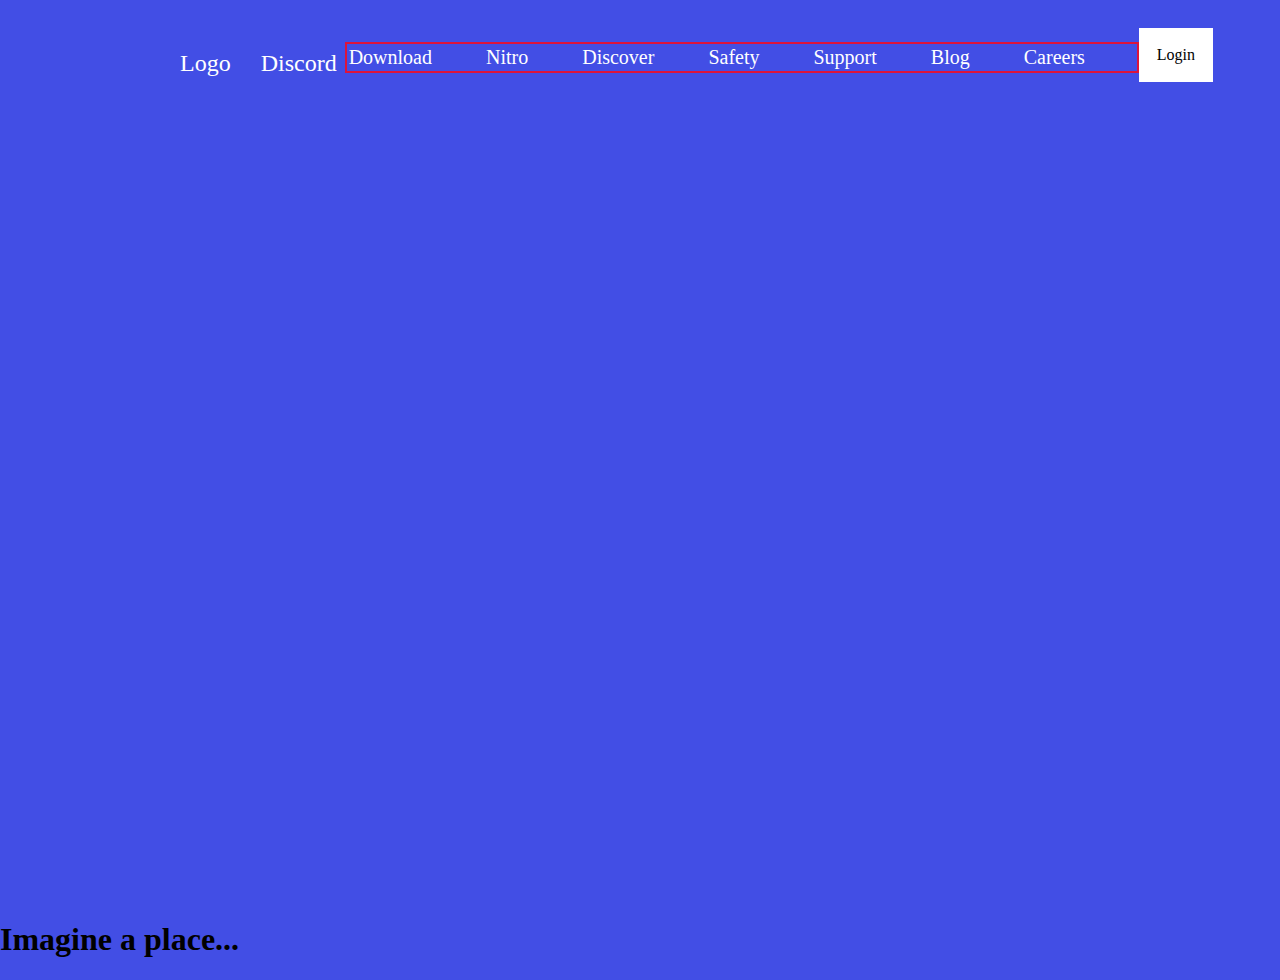
==== flex/index.html @ 01097e7c "discord top bar flex" ====
<html>
  <head>   

    <link rel="stylesheet" type="text/css" href="/style.css">  
      <link rel="stylesheet" type="text/css" href="/test/reset.css">
    <link rel="stylesheet" type="text/css" href="flex.css">
    <title>FLEX</title>
    <meta charset="utf-8" />

  </head>
  <body>
    <div class="flex">
        <div class="logo">
            <div class="pictorial">Logo</div>
            <div class="wordmark">Discord</div>
        </div>

        <div class="menu">
            <div class="menu-item">Download</div>
            <div class="menu-item">Nitro</div>
            <div class="menu-item">Discover</div>
            <div class="menu-item">Safety</div>
            <div class="menu-item">Support</div>
            <div class="menu-item">Blog</div>
            <div class="menu-item">Careers</div>
        </div>

        <div class="login">Login</div>
    </div>

    <h1 class="title">Imagine a place...</h1>

  </body>
</html>
---- style.css ----
body{
    padding: 0;
    margin: 0;
}
---- flex/flex.css ----
body{
    background-color: #424EE5;
}

.logo{
    border: 2px crimson;
    display: flex;
    flex-direction: row;
    align-items: flex-start;
    justify-content:center;
    margin-top: 42px;
}

.pictorial{
    background-color: #424EE5;
    color: #ffffff;
    border: 2px crimson;
    font-size: 24px;
    padding: 8px;
    margin-right: 14px;
}

.wordmark{
    background-color: #424EE5;
    color: #ffffff;
    font-size: 24px;
    border: 2px crimson;
    padding: 8px;
}

.menu{
    background-color: #424EE5;
    color: #ffffff;
    display: flex;
    flex-direction: row;
    border: 2px solid crimson;
    margin-top: 42px;
    align-items: center;
    justify-content: center;
}

.menu-item{
    background-color: #424EE5;
    color: #ffffff;
    border: 2px crimson;
    font-size: 20px;
    padding: 2px;
    margin-right: 50px;
}

.login{
    background-color: #ffffff;
    color: #000000;
    border: 2px crimson;
    font-size: 16px;
    margin-top: 28px;
    padding-top: 18px;
    padding-bottom: 18px;
    padding-left: 18px;
    padding-right: 18px;
}

.flex{
    background-color: #424EE5;
    display: flex;
    flex-direction: row;
    align-items: flex-start;
    justify-content:space-between;
    height: 100vh;
    padding-left: 172px;
    padding-right: 172px;
}
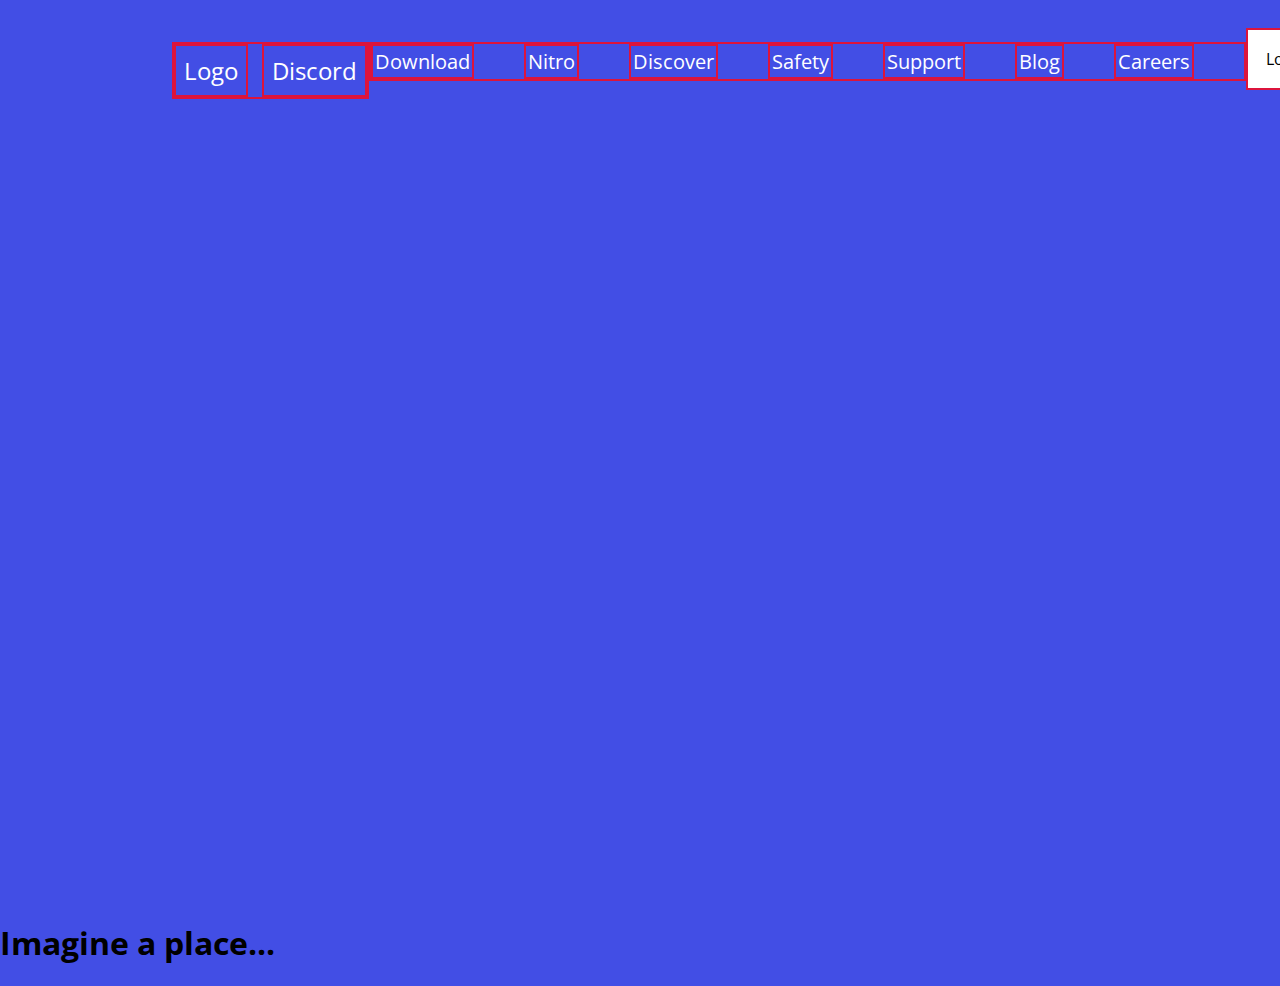
==== commit 1fbeedf8: "change font" ====
--- a/flex/index.html
+++ b/flex/index.html
@@ -1,5 +1,8 @@
 <html>
   <head>   
+    <link rel="preconnect" href="https://fonts.googleapis.com">
+<link rel="preconnect" href="https://fonts.gstatic.com" crossorigin>
+<link href="https://fonts.googleapis.com/css2?family=Open+Sans:ital,wght@0,300..800;1,300..800&display=swap" rel="stylesheet">
 
     <link rel="stylesheet" type="text/css" href="/style.css">  
       <link rel="stylesheet" type="text/css" href="/test/reset.css">
--- a/flex/flex.css
+++ b/flex/flex.css
@@ -1,9 +1,10 @@
 body{
     background-color: #424EE5;
+    font-family: "Open Sans", sans-serif;
 }
 
 .logo{
-    border: 2px crimson;
+    border: 2px solid crimson;
     display: flex;
     flex-direction: row;
     align-items: flex-start;
@@ -14,7 +15,7 @@
 .pictorial{
     background-color: #424EE5;
     color: #ffffff;
-    border: 2px crimson;
+    border: 2px solid crimson;
     font-size: 24px;
     padding: 8px;
     margin-right: 14px;
@@ -24,7 +25,7 @@
     background-color: #424EE5;
     color: #ffffff;
     font-size: 24px;
-    border: 2px crimson;
+    border: 2px solid crimson;
     padding: 8px;
 }
 
@@ -42,7 +43,7 @@
 .menu-item{
     background-color: #424EE5;
     color: #ffffff;
-    border: 2px crimson;
+    border: 2px solid crimson;
     font-size: 20px;
     padding: 2px;
     margin-right: 50px;
@@ -51,7 +52,7 @@
 .login{
     background-color: #ffffff;
     color: #000000;
-    border: 2px crimson;
+    border: 2px solid crimson;
     font-size: 16px;
     margin-top: 28px;
     padding-top: 18px;
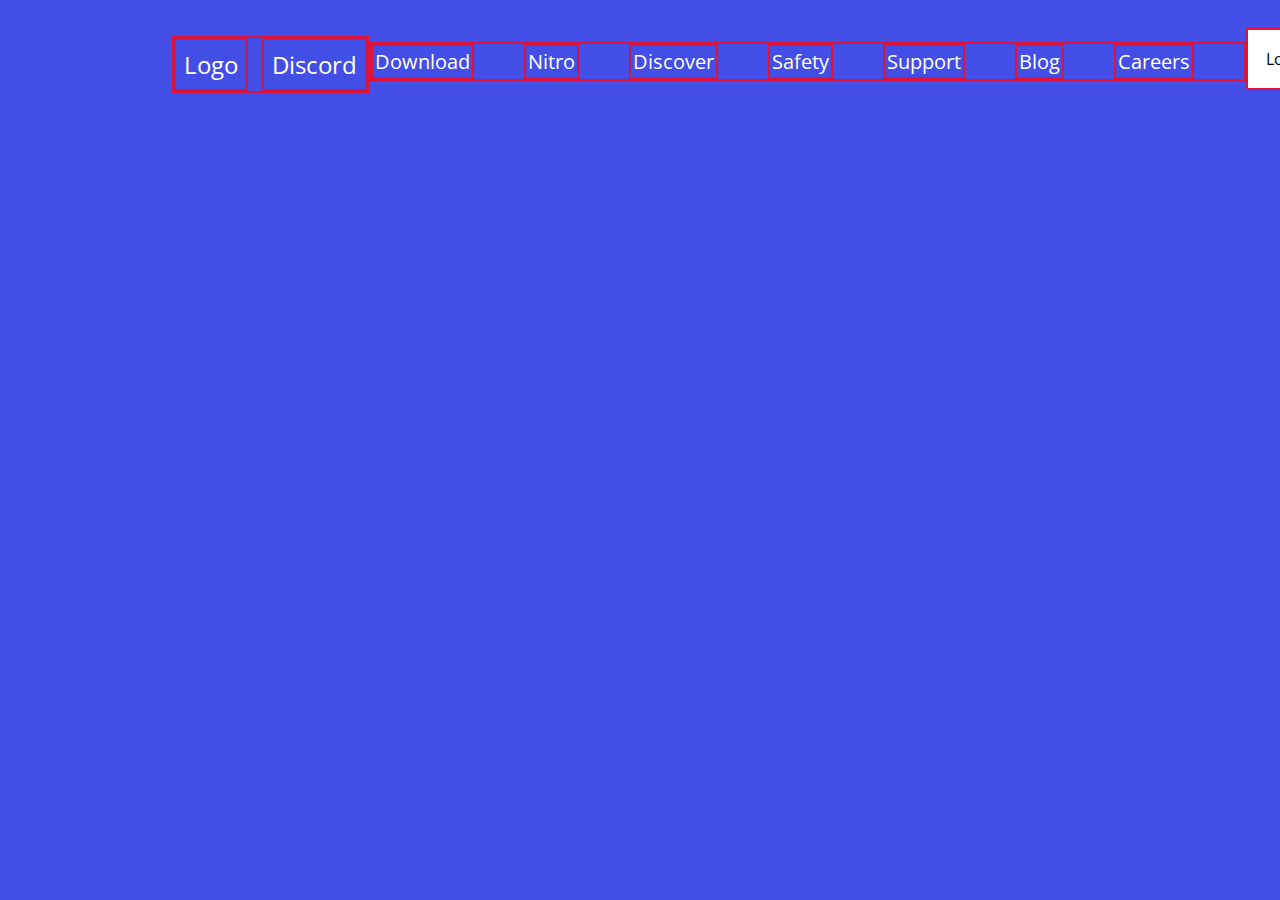
==== commit d8b6f35f: "completed top bar" ====
--- a/flex/index.html
+++ b/flex/index.html
@@ -31,7 +31,6 @@
         <div class="login">Login</div>
     </div>
 
-    <h1 class="title">Imagine a place...</h1>
 
   </body>
 </html>
--- a/flex/flex.css
+++ b/flex/flex.css
@@ -9,7 +9,7 @@
     flex-direction: row;
     align-items: flex-start;
     justify-content:center;
-    margin-top: 42px;
+    margin-top: 36px;
 }
 
 .pictorial{
